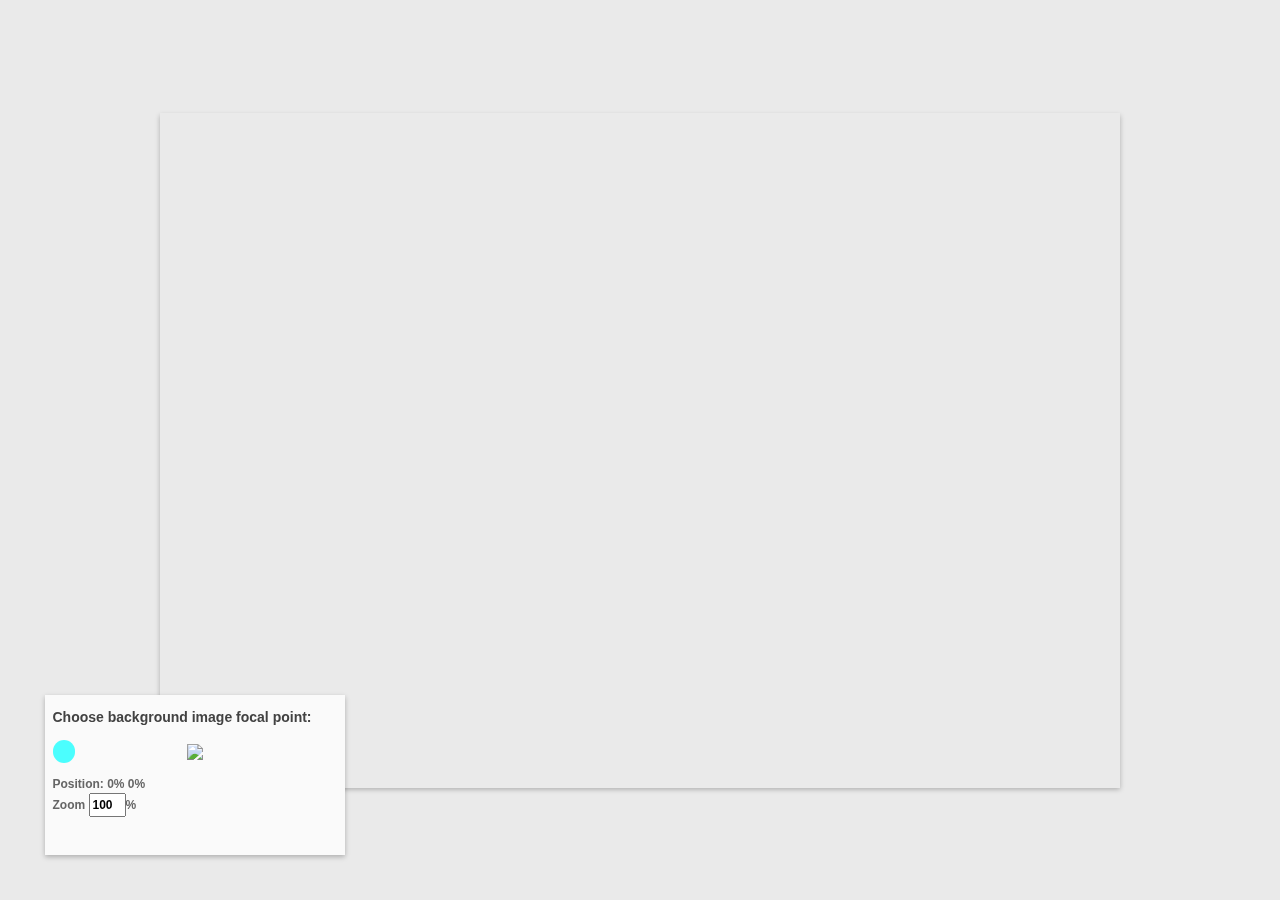
==== index.html @ f5b7fbab "add delay" ====
<!DOCTYPE html>
<html lang="en-US" xmlns:og="http://ogp.me/ns#" xmlns:fb="http://ogp.me/ns/fb"
    class="en js csstransforms csstransforms3d csstransitions">

<head>
    <meta http-equiv="Content-Type" content="text/html; charset=UTF-8">
    <title> Custom Element - Accessibility Checker</title>
    <!-- Kentico Custom elements API-->
    <link rel="stylesheet" href="style.css" />
    <script type="text/javascript" src="focal-point.js"></script>
    <link rel="stylesheet" href="https://www.w3schools.com/w3css/4/w3.css">
    <script src="https://cdnjs.cloudflare.com/ajax/libs/jquery/3.1.0/jquery.min.js"></script>
    <script src="https://cdnjs.cloudflare.com/ajax/libs/jqueryui/1.12.0/jquery-ui.min.js"></script>
    <script src="https://kit.fontawesome.com/71e157ebdf.js" crossorigin="anonymous"></script>
    <script src="https://app.kontent.ai/js-api/custom-element/v1/custom-element.min.js"></script>
    <script type="text/javascript"
        src="https://cdn.jsdelivr.net/npm/@kontent-ai/delivery-sdk@latest/dist/bundles/kontent-delivery.umd.min.js"></script>
    <style></style>
</head>

<body>
    <br />
    <div class="ui container">
        <div class="ui grid">
            <div class="ui sixteen column">
                <div class="viewport desktop">
                    <div id="background-container"
                        style="background: url(https://images.unsplash.com/photo-1516655855035-d5215bcb5604?ixlib=rb-1.2.1&ixid=eyJhcHBfaWQiOjEyMDd9&auto=format&fit=crop&w=1000&q=80) 0% 0% no-repeat transparent;">
                    </div>
                </div>
                <div id="positioner-container">
                    <p class="picker-title">Choose background image focal point:</p>
                    <div id="picker">
                        <img id="focal-img"
                            src="https://images.unsplash.com/photo-1516655855035-d5215bcb5604?ixlib=rb-1.2.1&ixid=eyJhcHBfaWQiOjEyMDd9&auto=format&fit=crop&w=1000&q=80">
                        <div id="point" class="ui-widget-content"></div>
                    </div>
                    <div class="controls">
                        <span class="results">Position: 0% 0%</br>
                            Zoom <input id="zoom" type='text' size="2" value="100">%</span>

                        <span id="desktop" class="control active"><i class="fa-solid fa-desktop"></i></span>
                        <span id="tablet" class="control"><i class="fa-solid fa-tablet-screen-button"></i></span>
                        <span id="mobile" class="control"><i class="fa-solid fa-mobile-screen-button"></i></span>
                    </div>
                </div>
            </div>
        </div>
    </div>

    <script>
        $(document).on('ready', Focal.init());

        $(document).ready(function () {
            function processData(response) {
                console.log(response)
                const imageURL = response.data.item.elements.image.value[0].url;
                document.getElementById("background-container").style.backgroundImage = "url(" + imageURL + "?h=1000&q=80)";
                document.getElementById("focal-img").src = imageURL + "?auto=format&fit=crop&h=1000&q=80";
                const height = Math.ceil($(".ui.container").height());
                CustomElement.setHeight(1000);
            }

            CustomElement.observeItemChanges((ItemChangedDetails) => {
            console.log(ItemChangedDetails)
            deliveryClient
                .item(ItemChangedDetails.item.codename)
                .languageParameter(ItemChangedDetails.variant.codename)
                .elementsParameter([elementName])
                .toPromise()
                .then(response => {
                    processData(response)
                });
            });

            CustomElement.init((element, _context) => {
                config = element.config || {};
                elementName = config.fieldname;
                previewApiKey = config.previewApiKey;

                const Kk = window['kontentDelivery'];
                const deliveryClient = new Kk.DeliveryClient({
                    projectId: _context.projectId,
                    previewApiKey: previewApiKey,
                    defaultQueryConfig: {
                        usePreviewMode: true, // Queries the Delivery Preview API.
                        waitForLoadingNewContent: true
                    }
                });
                // Retrieves the landing page from your project
                deliveryClient
                    .item(_context.item.codename)
                    .languageParameter(_context.variant.codename)
                    .elementsParameter([elementName])
                    .toPromise()
                    .then(response => {
                        processData(response)
                    });

                    CustomElement.observeElementChanges(["image"], (changedElementCodenames) => {
                        console.log(changedElementCodenames)
                        console.log(_context)
                        setTimeout(function() {
                        console.log(changedElementCodenames)
                        console.log(_context)
                    deliveryClient
                        .item(_context.item.codename)
                        .languageParameter(_context.variant.codename)
                        .elementsParameter(["image"])
                        .toPromise()
                        .then(response => {
                            processData(response)
                        });
                    }, 5000);

                });
            });
        });
    </script>
</body>

</html>
---- style.css ----
* {
  max-width: 100%;
}
body {
  height: 100%;
  width: 100%;
  background: #eaeaea;
  font-family: "Roboto";
  color: #424242;
}

#background-container {
  height: 100%;
  width: 100%;
  background-size:cover;
  will-change: background-position;
}

#positioner-container {
  position: absolute;
  bottom: 3em;
  left: 3em;
  background: #fafafa;
  width: 20em;
  max-width: 45vw;
  box-shadow: 0 2px 5px rgba(0,0,0,.26);
  z-index: 10;
  text-align: center;
  padding: 0 0.5em 0.25em;
  box-sizing: border-box;
}

.picker-title {
  text-align: left;
  margin: 12px 0;
  font-size: 14px;
  font-weight: bold;
}

#picker {
  position: relative;
}

#point {
  background-color: cyan;
  width: 1.5em;
  height: 1.5em;
  opacity: 0.7;
  top: 0; 
  left: 0;
  position: absolute;
  border-radius: 50%;
  cursor: move;
}

#point::before {
    content: '';
    position: absolute;
    top: 0; left: 0; right: 0; bottom: 0;
}


.viewport {
  position: absolute;
  top: 50%;
  left: 50%;
  width: 75vw;
  height: 75vh;
  transition: all 0.2s cubic-bezier(0.4, 0.0, 0.6, 1);
  transform: translate3d(-50%,-50%,0);
  will-change: width, height;
  box-shadow: 0 2px 5px rgba(0,0,0,.26);
}

.viewport.mobile {
    width: 320px;
    height: 480px;
  }

.viewport.tablet {
    width: 568px;
    height: 824px;
}

.viewport.desktop {
    width: 75vw;
    height: 75vh;
}

.controls {
  text-align: left;
  padding-right: 0.25em;
  color: #666;
}
.results {
  font-size: 12px;
  margin: 12px 0;
  display: block;
  font-weight: bold;
}
.control {
  font-size: 1.25em;
  display: inline-block;
  margin: 0 0.25em;
  vertical-align: sub;
  cursor: pointer;
  color: #000;
  opacity: 0.38;
}

.control .active {
    opacity: 0.60;
}
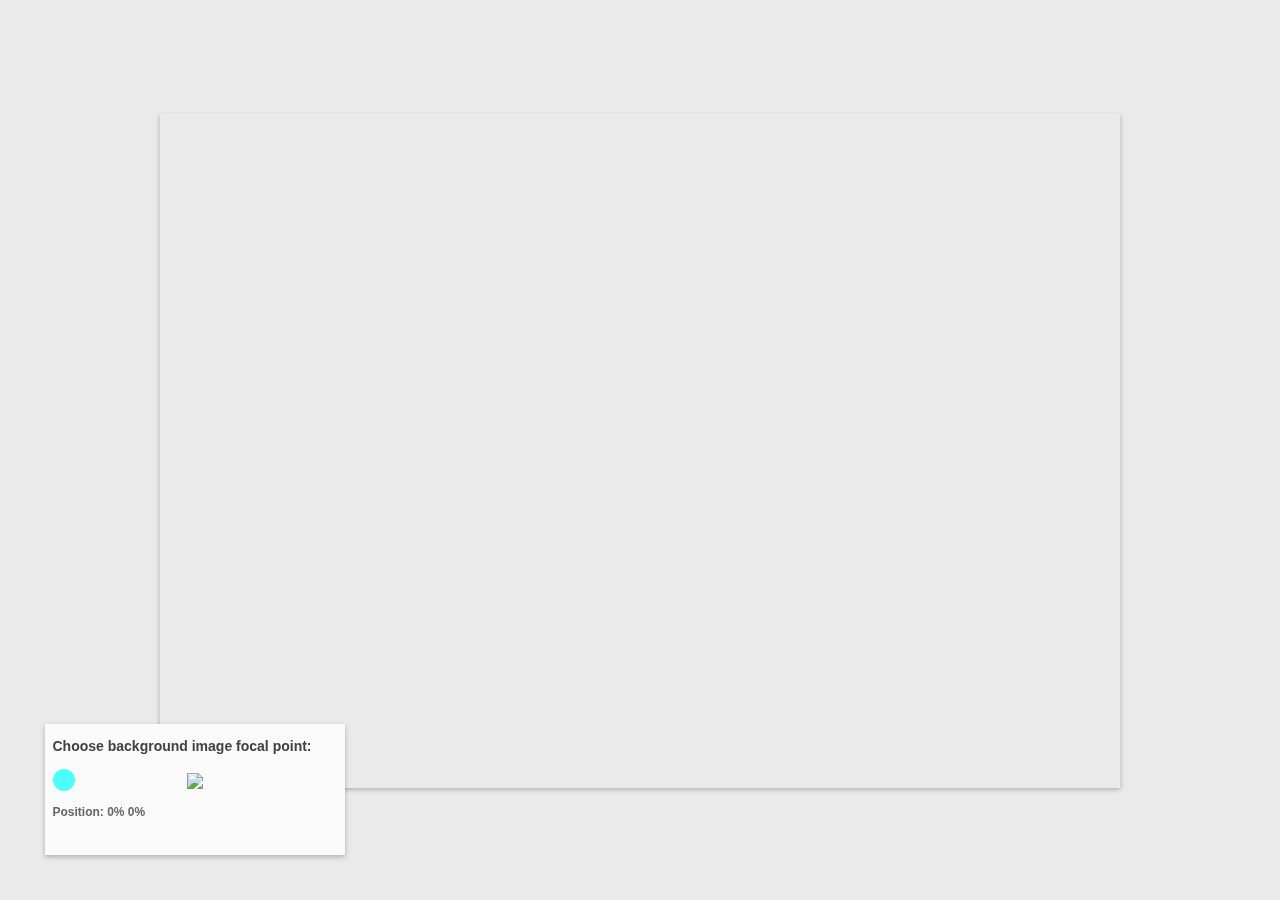
==== commit 8d79659b: "Removed zoom and changed height" ====
--- a/index.html
+++ b/index.html
@@ -37,8 +37,6 @@
                     </div>
                     <div class="controls">
                         <span class="results">Position: 0% 0%</br>
-                            Zoom <input id="zoom" type='text' size="2" value="100">%</span>
-
                         <span id="desktop" class="control active"><i class="fa-solid fa-desktop"></i></span>
                         <span id="tablet" class="control"><i class="fa-solid fa-tablet-screen-button"></i></span>
                         <span id="mobile" class="control"><i class="fa-solid fa-mobile-screen-button"></i></span>
@@ -53,24 +51,22 @@
 
         $(document).ready(function () {
             function processData(response) {
-                console.log(response)
                 const imageURL = response.data.item.elements.image.value[0].url;
-                document.getElementById("background-container").style.backgroundImage = "url(" + imageURL + "?h=1000&q=80)";
-                document.getElementById("focal-img").src = imageURL + "?auto=format&fit=crop&h=1000&q=80";
+                document.getElementById("background-container").style.backgroundImage = "url(" + imageURL + "?h=900&q=80)";
+                document.getElementById("focal-img").src = imageURL + "?auto=format&fit=crop&h=900&q=80";
                 const height = Math.ceil($(".ui.container").height());
                 CustomElement.setHeight(1000);
             }
 
             CustomElement.observeItemChanges((ItemChangedDetails) => {
-            console.log(ItemChangedDetails)
-            deliveryClient
-                .item(ItemChangedDetails.item.codename)
-                .languageParameter(ItemChangedDetails.variant.codename)
-                .elementsParameter([elementName])
-                .toPromise()
-                .then(response => {
-                    processData(response)
-                });
+                deliveryClient
+                    .item(ItemChangedDetails.item.codename)
+                    .languageParameter(ItemChangedDetails.variant.codename)
+                    .elementsParameter([elementName])
+                    .toPromise()
+                    .then(response => {
+                        processData(response)
+                    });
             });
 
             CustomElement.init((element, _context) => {
@@ -97,22 +93,17 @@
                         processData(response)
                     });
 
-                    CustomElement.observeElementChanges(["image"], (changedElementCodenames) => {
-                        console.log(changedElementCodenames)
-                        console.log(_context)
-                        setTimeout(function() {
-                        console.log(changedElementCodenames)
-                        console.log(_context)
-                    deliveryClient
-                        .item(_context.item.codename)
-                        .languageParameter(_context.variant.codename)
-                        .elementsParameter(["image"])
-                        .toPromise()
-                        .then(response => {
-                            processData(response)
-                        });
-                    }, 5000);
-
+                CustomElement.observeElementChanges(["image"], (changedElementCodenames) => {
+                    setTimeout(function () {
+                        deliveryClient
+                            .item(_context.item.codename)
+                            .languageParameter(_context.variant.codename)
+                            .elementsParameter(["image"])
+                            .toPromise()
+                            .then(response => {
+                                processData(response)
+                            });
+                    }, 3000);
                 });
             });
         });
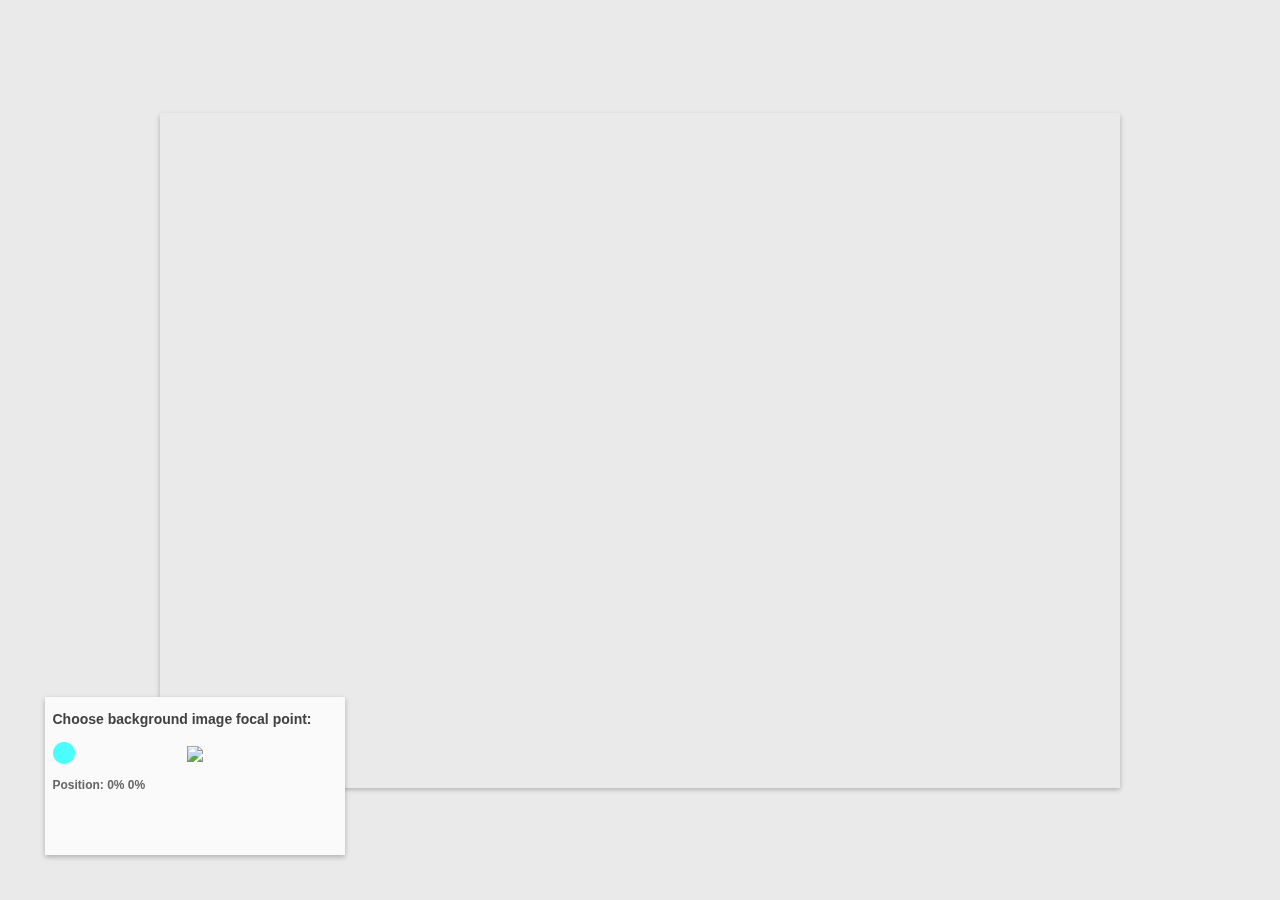
==== commit 7be3df2e: "close span and call set focalpoint" ====
--- a/index.html
+++ b/index.html
@@ -36,7 +36,7 @@
                         <div id="point" class="ui-widget-content"></div>
                     </div>
                     <div class="controls">
-                        <span class="results">Position: 0% 0%</br>
+                        <span class="results">Position: 0% 0%</span></br>
                         <span id="desktop" class="control active"><i class="fa-solid fa-desktop"></i></span>
                         <span id="tablet" class="control"><i class="fa-solid fa-tablet-screen-button"></i></span>
                         <span id="mobile" class="control"><i class="fa-solid fa-mobile-screen-button"></i></span>
@@ -47,8 +47,6 @@
     </div>
 
     <script>
-        $(document).on('ready', Focal.init());
-
         $(document).ready(function () {
             function processData(response) {
                 const imageURL = response.data.item.elements.image.value[0].url;
@@ -70,6 +68,7 @@
             });
 
             CustomElement.init((element, _context) => {
+                Focal.init(element.value)
                 config = element.config || {};
                 elementName = config.fieldname;
                 previewApiKey = config.previewApiKey;
